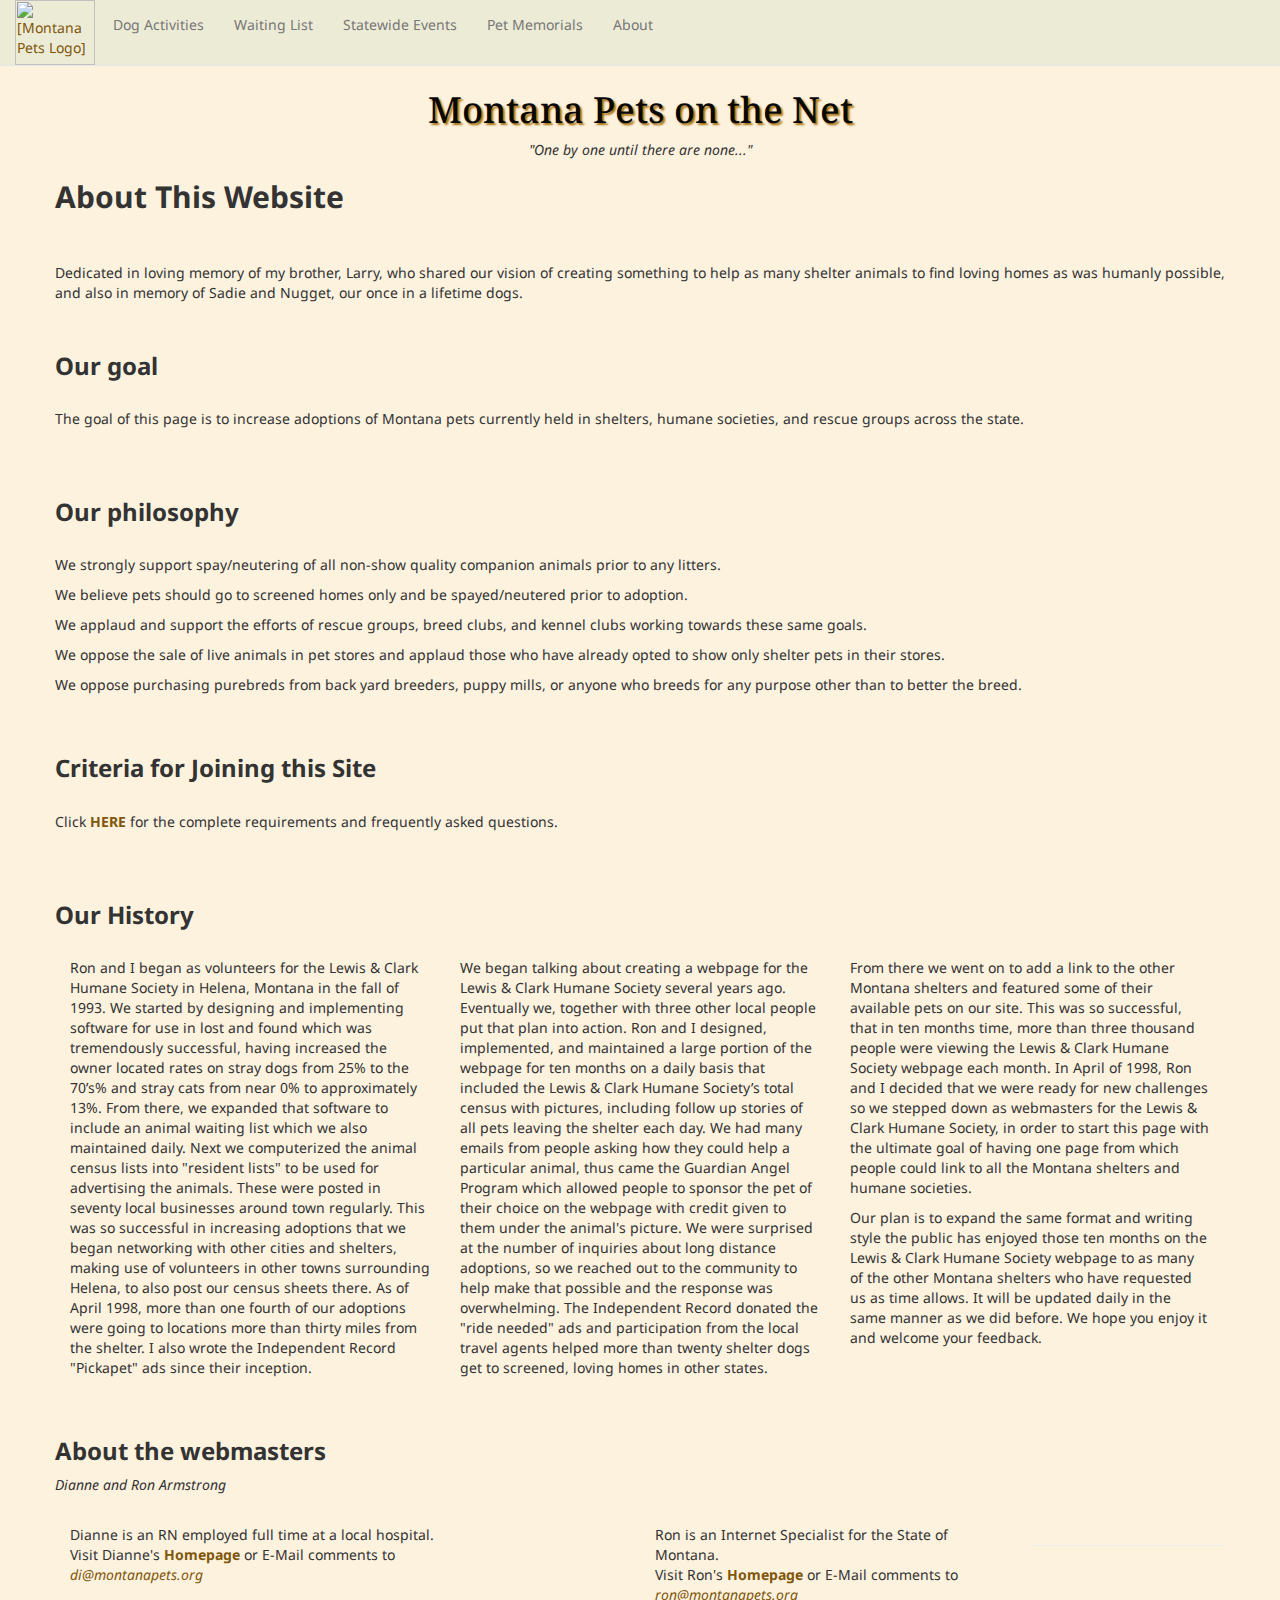
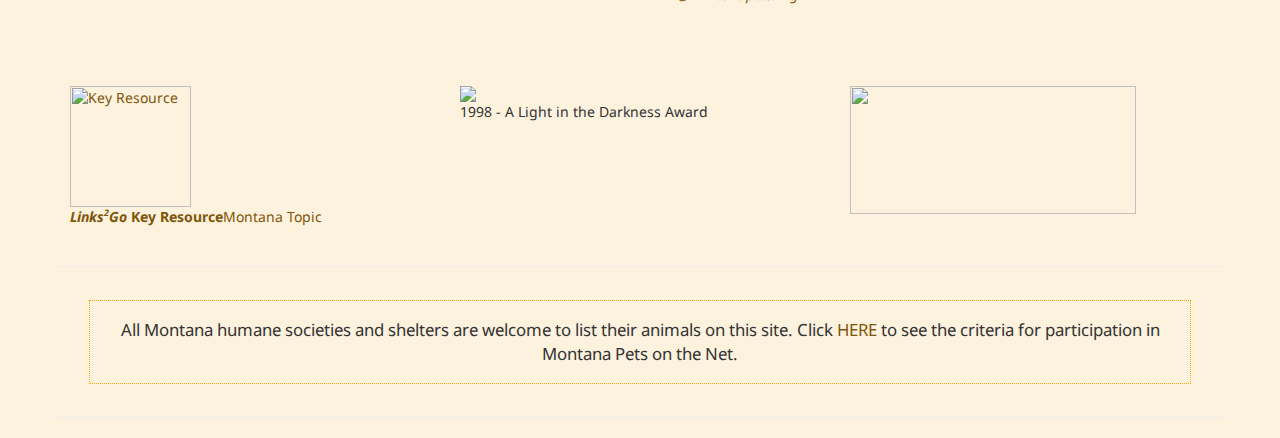
==== about.html @ 48789092 "Merge pull request #1 from teleaziz/master" ====
<html xmlns="http://www.w3.org/1999/xhtml">
<head>
    <meta name="generator" content=
            "HTML Tidy for Linux/x86 (vers 25 March 2009), see www.w3.org" />

    <title>Montana Pets on the Net About Page</title>
    <meta name="keywords" content=
            "humane, humane society, humane societies, adoption, rescue, lost, found, dog, dogs, cat, cats, adopt, stray, montana, helena, animals, pets, AKC, breeders, breeding, kitten, kittens, puppy, puppies" />
    <meta name="description" content=
            "Gateway to Humane Societies, Animal Shelters and Rescue groups in Montana." />
    <link href='http://fonts.googleapis.com/css?family=Droid+Serif' rel='stylesheet' type='text/css'>
    <link href='http://fonts.googleapis.com/css?family=Droid+Sans' rel='stylesheet' type='text/css'>
    <!-- Latest compiled and minified CSS -->
    <link rel="stylesheet" href="https://maxcdn.bootstrapcdn.com/bootstrap/3.2.0/css/bootstrap.min.css">
    <style>
        
         body {
            font-family: 'Droid Sans', sans-serif;
            background-color: #FDF2DE;
            padding-top: 70px;

        }
        .header-title {
            font-family: 'Droid Serif', serif;
            font-size: 34px;
            color: #080808;
            text-shadow: 2px 2px 2px #A46D09;
        }
        a, a:visited, a:active {
            color: hsl(39, 85%, 27%);
            text-decoration: none;
        }
        a:hover {
            color: #000;
            text-decoration: none;
        }
        .mp-navbar {
            background-color: #ECEBD6;
        }
        #map-image img {
            margin: 2em auto;
        }
        .all-notice {
            border: 1px dotted #FFA500;
            margin: 2em;
            padding: 1em;
            font-size: 1.2em;
        }
    </style>
</head>
<body>

        <div class="container">
            <div class="row">

                <nav class="navbar navbar-default mp-navbar navbar-fixed-top" role="navigation">
                    <div class="container-fluid">
                        <!-- Brand and toggle get grouped for better mobile display -->
                        <div class="navbar-header">
                            <button type="button" class="navbar-toggle collapsed" data-toggle="collapse" data-target="#bs-example-navbar-collapse-1">
                                <span class="sr-only">Toggle navigation</span>
                                <span class="icon-bar"></span>
                                <span class="icon-bar"></span>
                                <span class="icon-bar"></span>
                            </button>
                            <a href="index.html"><img src="http://www.montanapets.org/dog1b.gif" width="80" height="65" border="0" align="left" alt="[Montana Pets Logo]" /></a>
                        </div>

                        <!-- Collect the nav links, forms, and other content for toggling -->
                        <div class="collapse navbar-collapse" id="bs-example-navbar-collapse-1">
                            <ul class="nav navbar-nav">
                                <li><a class="c1" href="/statewide/obedagility.html">Dog Activities</a></li>
                                <li><a class="c1" href="waitinglist.html">Waiting List</a></li>
                                <li><a class="c1" href="events.html">Statewide Events</a></li>
                                <li><a href="memorials/index.html">Pet Memorials</a></li>
                                <li><a class="c1" href="about.html">About</a></li>
                            </ul>
                        </div><!-- /.navbar-collapse -->
                    </div><!-- /.container-fluid -->
                </nav>

                <div class="">
      <span class="c2">
                <div class="text-center">
                    <div class="header-title">
                       <h1> Montana Pets on the Net </h1>
                    </div>
                    <i>"One by one until there are none..."</i>
                </div>
            <h2><b>About This Website</b></h2><br><br>
        </span>
                                <p>Dedicated in loving memory of my brother, Larry, who shared our vision
                                    of creating something to help as many shelter animals to find loving homes
                                    as was humanly possible, and also in memory of Sadie and Nugget, our once
                                    in a lifetime dogs.</p><br>

                         <div>
                                <h3><b>Our goal</b></h3><br>
                                <p>The goal of this page is to increase adoptions of Montana pets currently held
                                    in shelters, humane societies, and rescue groups across the state.</p>
                                    <br><br>
                         </div>
                         <div>
                                <h3><b>Our philosophy</b></h3><br>

                                <p>We strongly support spay/neutering of all non-show quality companion animals
                                    prior to any litters.</p>

                                <p>We believe pets should go to screened homes only and be spayed/neutered prior
                                    to adoption.

                                <p>We applaud and support the efforts of rescue groups, breed clubs, and kennel
                                    clubs working towards these same goals.

                                <p>We oppose the sale of live animals in pet stores and applaud those who have
                                    already opted to show only shelter pets in their stores.

                                <p>We oppose purchasing purebreds from back yard breeders, puppy mills, or anyone
                                    who breeds for any purpose other than to better the breed.<br><br><br>
                         </div>
                         <div>
                                <h3><b>Criteria for Joining this Site</b></h3><br>

                                <p>Click <a href="criteria.htm"><b>HERE</b></a> for the complete requirements and frequently asked questions.
                         </div><br><br>

                         <div>
                                <h3><b>Our History</b></h3><br>

                                <p class="col-md-4">Ron and I  began as volunteers for the Lewis &amp; Clark Humane Society in Helena,
                                    Montana in the fall of 1993.  We started by designing and implementing software
                                    for use in lost and found which was tremendously successful, having increased the
                                    owner located rates on stray dogs from 25% to the 70’s% and stray cats from near
                                    0% to approximately 13%.  From there, we expanded that software to include an
                                    animal waiting list which we also maintained daily.  Next we computerized the
                                    animal census lists into "resident lists" to be used for advertising the animals.
                                    These were posted in seventy local businesses around town regularly.  This was so
                                    successful in increasing adoptions that we began networking with other cities and
                                    shelters, making use of volunteers in other towns surrounding Helena, to also
                                    post our census sheets there. As of April 1998, more than one fourth of our
                                    adoptions were going to locations more than thirty miles from the shelter. I also
                                    wrote the Independent Record "Pickapet" ads since their inception.</p>

                                <p class="col-md-4">We began talking about creating a webpage for the Lewis &amp; Clark Humane Society
                                    several years ago.  Eventually we, together with three other local people put
                                    that plan into action. Ron and I designed, implemented, and maintained a large
                                    portion of the webpage for ten months on a daily basis that included the Lewis
                                    &amp; Clark Humane Society’s total census with pictures, including follow up stories
                                    of all pets leaving the shelter each day. We had many emails from people asking
                                    how they could help a particular animal, thus came the Guardian Angel Program
                                    which allowed people to sponsor the pet of their choice on the webpage with
                                    credit given to them under the animal's picture.  We were surprised at the
                                    number of inquiries about long distance adoptions, so we reached out to the
                                    community to help make that possible and the response was overwhelming. The
                                    Independent Record donated the "ride needed" ads and participation from the
                                    local travel agents helped more than twenty shelter dogs get to screened,
                                    loving homes in other states.</p>

                                <div class="col-md-4">
                                <p>From there we went on to add a link to the other Montana shelters and featured
                                    some of their available pets on our site.  This was so successful, that in ten
                                    months time, more than three thousand people were viewing the Lewis &amp; Clark Humane
                                    Society webpage each month.  In April of 1998, Ron and I decided that we were ready
                                    for new challenges so we stepped down as webmasters for the Lewis &amp; Clark Humane
                                    Society, in order to start this page with the ultimate goal of having one page
                                    from which people could link to all the Montana shelters and humane societies.</p>

                                <p>Our plan is to expand the same format and writing style the public has enjoyed
                                    those ten months on the Lewis &amp; Clark Humane Society webpage to as many of the
                                    other Montana shelters who have requested us as time allows. It will be updated
                                    daily in the same manner as we did before. We hope you enjoy it and welcome your
                                    feedback.</p><br><br><br><br>
                                </div>

                         </div><hr>


                                <h3><b>About the webmasters</b></h3>
                                <p><i>Dianne and Ron Armstrong</i></p><br>

                                <p class="col-md-6">Dianne is an RN employed full time at a local hospital.<br>
                                    Visit Dianne's <A href="http://www.geocities.com/montanapets">
                                        <b>Homepage</b></a> or E-Mail comments to<br>
                                    <a href="mailto:di@montanapets.org"><i>di@montanapets.org</i></a>

                                <p class="col-md-4">Ron is an Internet Specialist for the State of Montana.<br>
                                    Visit Ron's <a href="http://montanapets.org/rfa"><b>Homepage</b></a> or E-Mail comments to <a href="mailto:ron@montanapets.org"><i>ron@montanapets.org</i></a>
                                    <br>
                                    <br>
                                <hr>

                    <br><br><br><br><br><br>
                    <div class="col-md-4">
                        <a href=http://www.links2go.com/topic/Montana>
                            <img alt="Key Resource" src="http://www.montanapets.org/key.gif" width=121 height=121 border=0><br>
                            <b><i>Links<sup><small>2</small></sup>Go</i> Key Resource</b>Montana Topic</a>
                    </div>
                    <div class="col-md-4">
                        <a href="http://www.geocities.com/Heartland/Ranch/5265/">
                            <img src="http://www.montanapets.org/LT98-2.gif" border=0></a><br>1998 - A Light in the Darkness Award
                    </div>
                    <div class="col-md-4">
                        <a href="http://www.geocities.com/heartland/prairie/9703/">
                        <img src="http://www.montanapets.org/Meagan.gif" height=128 width=286></a>
                    </div>
              <br><br><br><br><br><br><br><br>
              <hr />
              <div class="footer" >
                    <div class="all-notice text-center">All Montana humane societies and shelters are welcome to
                        list their animals on this site. Click <a class="c1" href=
                                "criteria.htm">HERE</a> to see the criteria for participation in Montana
                        Pets on the Net.
                    </div>
              </div> 
              <hr />
<script src="http://code.jquery.com/jquery-1.11.0.min.js"></script>
<script src="https://maxcdn.bootstrapcdn.com/bootstrap/3.2.0/js/bootstrap.min.js"></script>
</body>
</html>
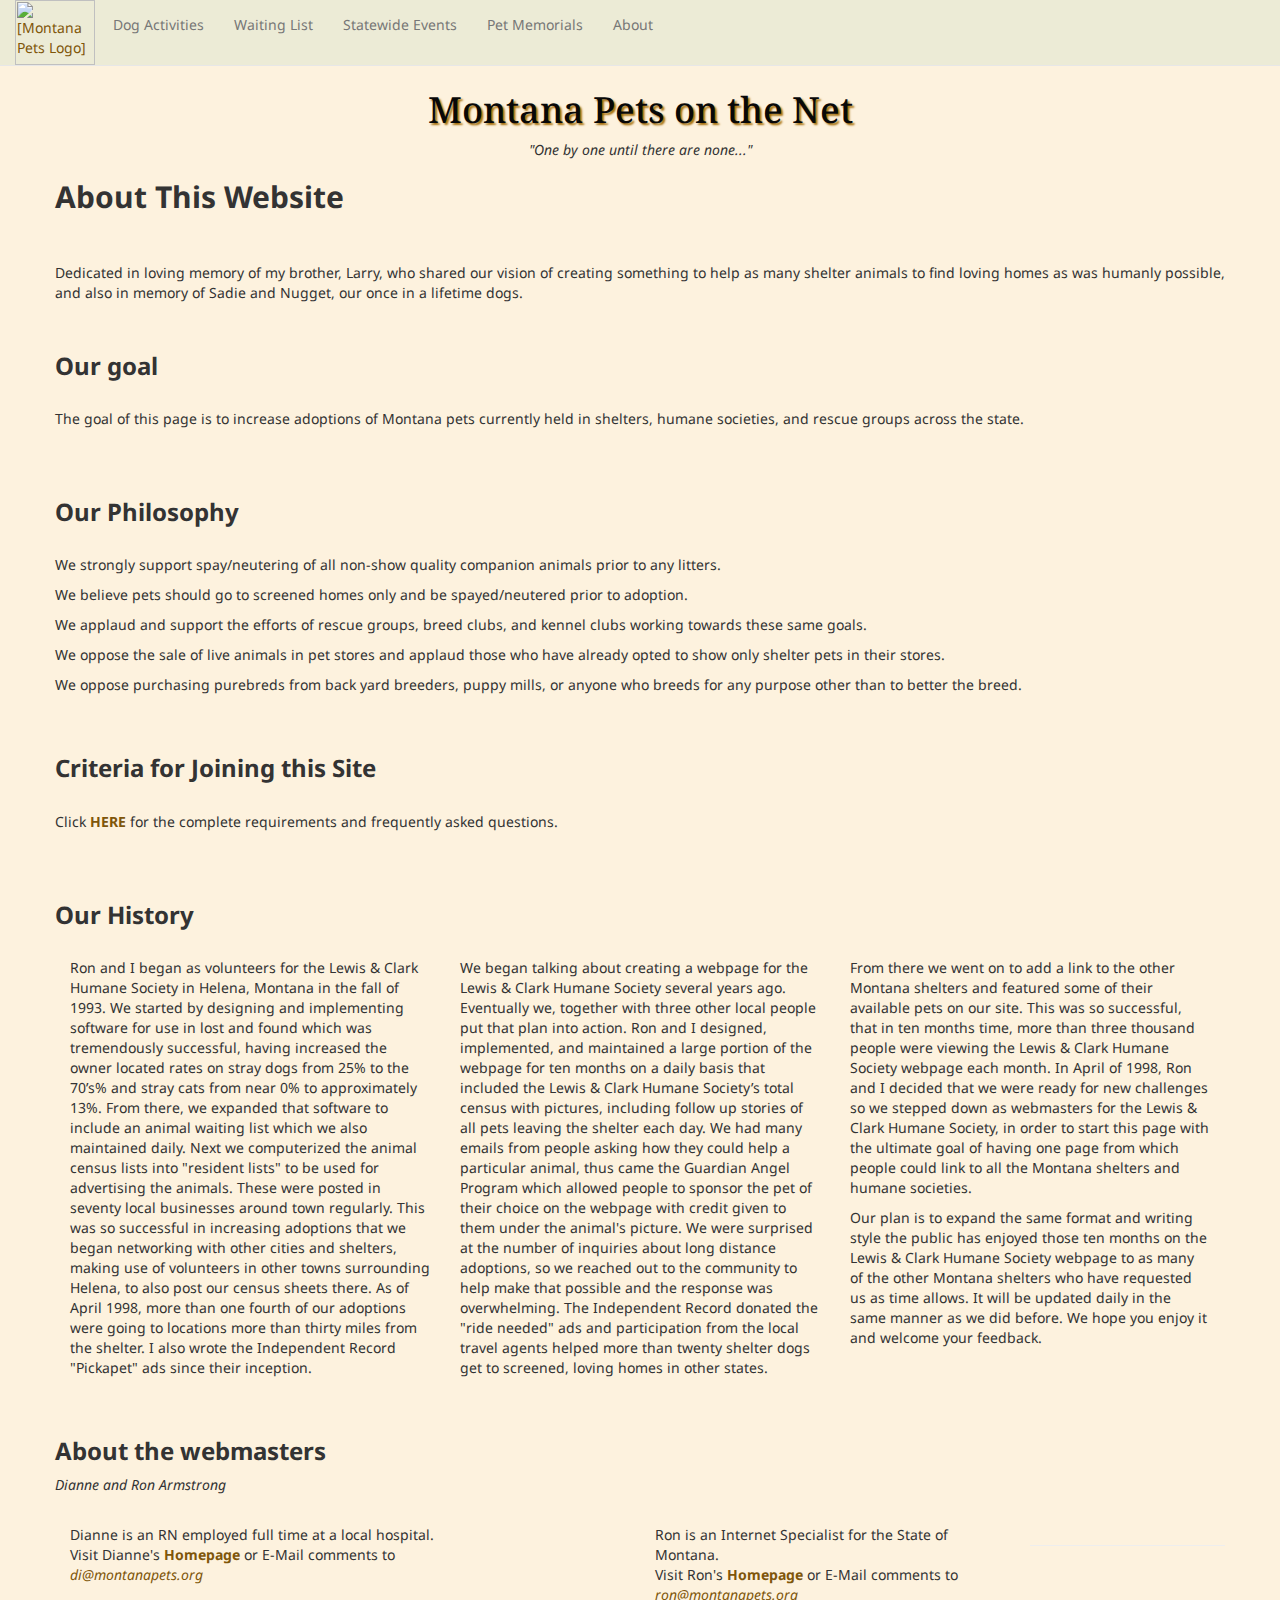
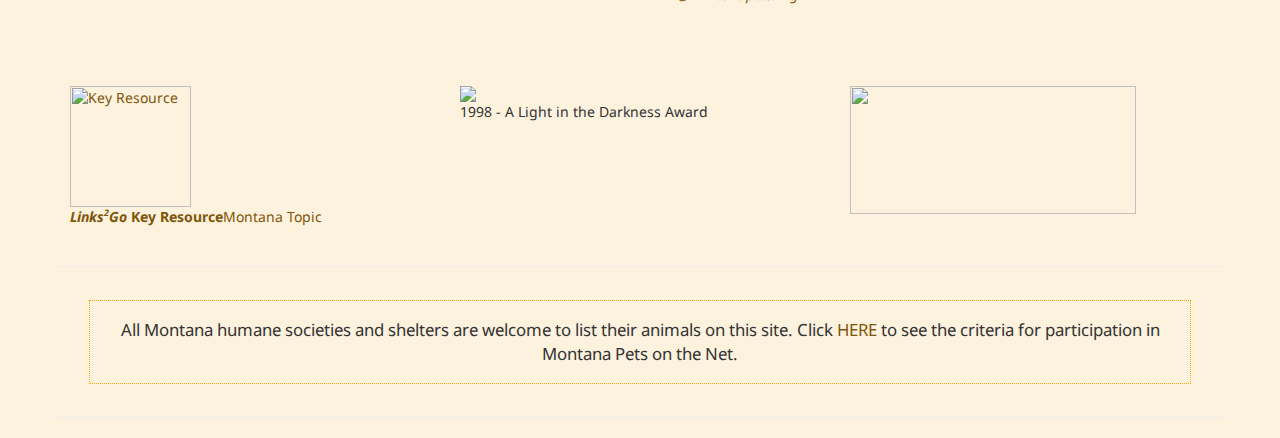
==== commit a935fe0f: "Update about.html" ====
--- a/about.html
+++ b/about.html
@@ -3,7 +3,7 @@
     <meta name="generator" content=
             "HTML Tidy for Linux/x86 (vers 25 March 2009), see www.w3.org" />
 
-    <title>Montana Pets on the Net About Page</title>
+    <title>Montana Pets on the Net: About Page</title>
     <meta name="keywords" content=
             "humane, humane society, humane societies, adoption, rescue, lost, found, dog, dogs, cat, cats, adopt, stray, montana, helena, animals, pets, AKC, breeders, breeding, kitten, kittens, puppy, puppies" />
     <meta name="description" content=
@@ -21,7 +21,7 @@
 
         }
         .header-title {
-            font-family: 'Droid Serif', serif;
+            font-family: 'Droid Serif';
             font-size: 34px;
             color: #080808;
             text-shadow: 2px 2px 2px #A46D09;
@@ -101,7 +101,7 @@
                                     <br><br>
                          </div>
                          <div>
-                                <h3><b>Our philosophy</b></h3><br>
+                                <h3><b>Our Philosophy</b></h3><br>
 
                                 <p>We strongly support spay/neutering of all non-show quality companion animals
                                     prior to any litters.</p>
